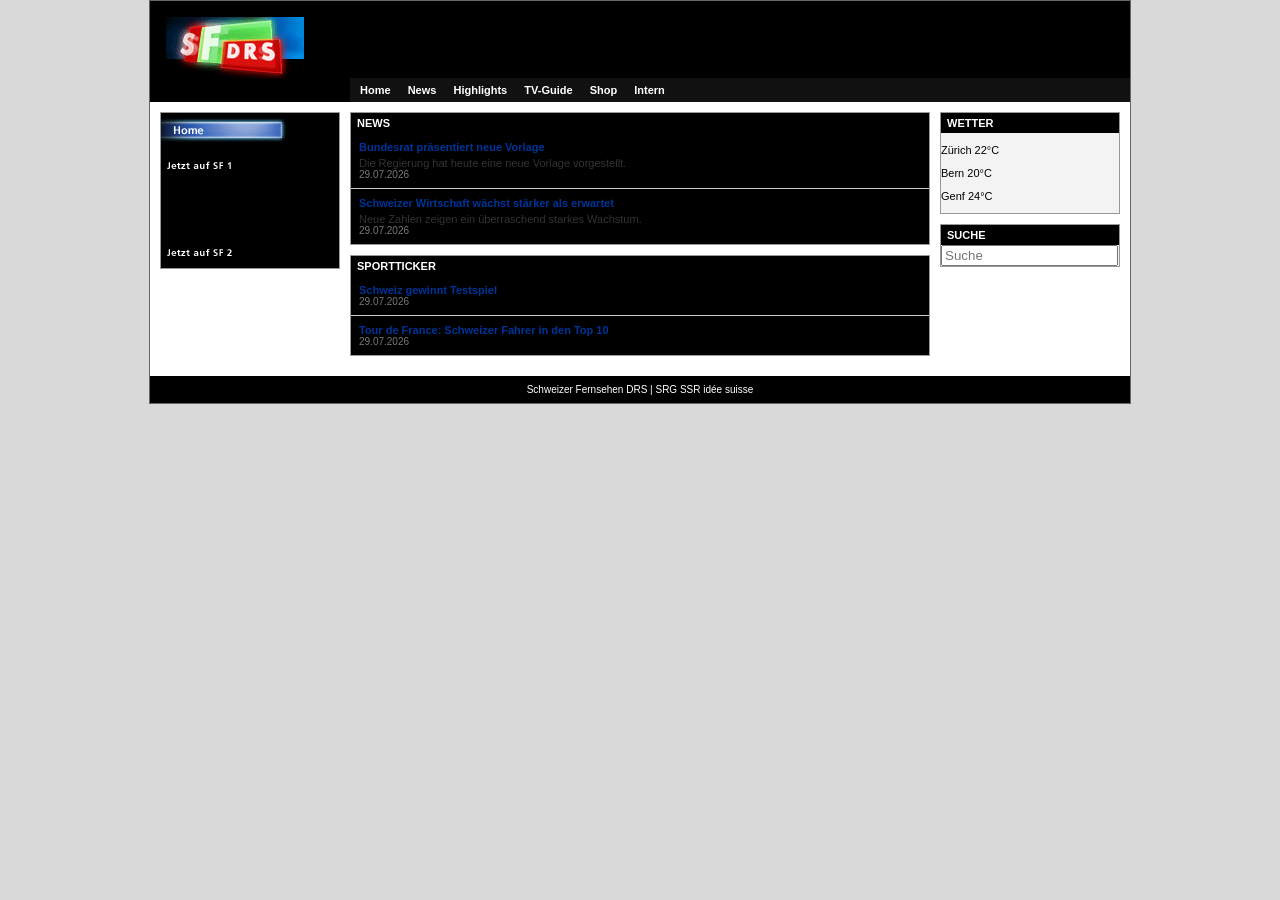
==== index.html @ b804f4bf "Add files via upload Initial upload" ====
<!DOCTYPE html>
<html lang="de">

<head>
	<meta charset="UTF-8">
	<title>SF DRS</title>
	<link rel="stylesheet" href="css/style.css">
</head>

<body>
	<div id="page">
		<header id="header">
			<div id="logo"><img src="images/logo.gif" alt="SF DRS"></div>
			<nav id="topnav">
				<a href="index.html">Home</a>
				<a href="news.html">News</a>
				<a href="highlights.html">Highlights</a>
				<a href="tv-guide.html">TV-Guide</a>
				<a href="#">Shop</a>
				<a href="#">Intern</a>
			</nav>
		</header>
		<div id="content">
			<aside id="left">
				<div class="sidebar-box" id="left-sidbar-box">
					<img src="images/home.gif" alt="HOME" height="31" width="138">
					<div class="box-title"><img src="images/sf1.gif" alt="Jetzt auf SF1"></div>
					<ul>
						<li>Schweiz aktuell</li>
						<li>Tagesschau</li>
						<li>10 vor 10</li>
						<li>Sport</li>
					</ul>
					<div class="box-title"><img src="images/sf2.gif" alt="Jetzt auf SF2"></div>
				</div>
			</aside>
			<main id="center">
				<div class="news-box">
					<div class="box-title">NEWS</div>
					<div id="news-container"></div>
				</div>
				<div class="news-box">
					<div class="box-title">SPORTTICKER</div>
					<div id="sport-container"></div>
				</div>
			</main>
			<aside id="right">
				<div class="sidebar-box">
					<div class="box-title">WETTER</div>
					<p>Zürich 22°C</p>
					<p>Bern 20°C</p>
					<p>Genf 24°C</p>
				</div>
				<div class="sidebar-box">
					<div class="box-title">SUCHE</div>
					<input type="text" placeholder="Suche">
				</div>
			</aside>
		</div>
		<footer id="footer"> Schweizer Fernsehen DRS | SRG SSR idée suisse </footer>
	</div>
	<script src="js/app.js"></script>
</body>

</html>
---- css/style.css ----
body {
  background: #d9d9d9;
  font-family: Verdana, Arial, sans-serif;
  font-size: 11px;
  margin: 0;
}

#page {
  width: 980px;
  margin: 0 auto;
  background: #fff;
  border: 1px solid #666;
}

#header {
  background: #000;
  color: #fff;
  display:grid;
  grid-template-columns:200px 1fr;
  align-items:end;
}

#logo {
  font-size: 28px;
  font-weight: bold;
  padding: 16px;
}

#topnav {
  background: #111;
  padding: 6px 10px;
}

#topnav a {
  color: #fff;
  text-decoration: none;
  margin-right: 14px;
  font-weight: bold;
  
}

#content {
  display: grid;
  grid-template-columns: 180px 1fr 180px;
  gap: 10px;
  padding: 10px;
}

#left-sidbar-box{
  background: #000;
}

.box-title {
  background: #000;
  color: #fff;
  padding: 4px 6px;
  font-weight: bold;
}

.sidebar-box,
.news-box {
  border: 1px solid #999;
  margin-bottom: 10px;
  background: #000;
}

.sidebar-box {
  background: #f3f3f3;
}

.sidebar-box ul {
  margin: 0;
  padding: 8px 18px;
}

.news-item {
  padding: 8px;
  border-bottom: 1px solid #ccc;
}

.news-item:last-child {
  border-bottom: none;
}

.news-item a {
  color: #003399;
  text-decoration: none;
  font-weight: bold;
}

.news-item a:hover {
  text-decoration: underline;
}

.news-summary {
  margin-top: 4px;
  color: #333;
}

.news-date {
  color: #777;
  font-size: 10px;
}

#footer {
  background: #000;
  color: #fff;
  text-align: center;
  padding: 8px;
  font-size: 10px;
}
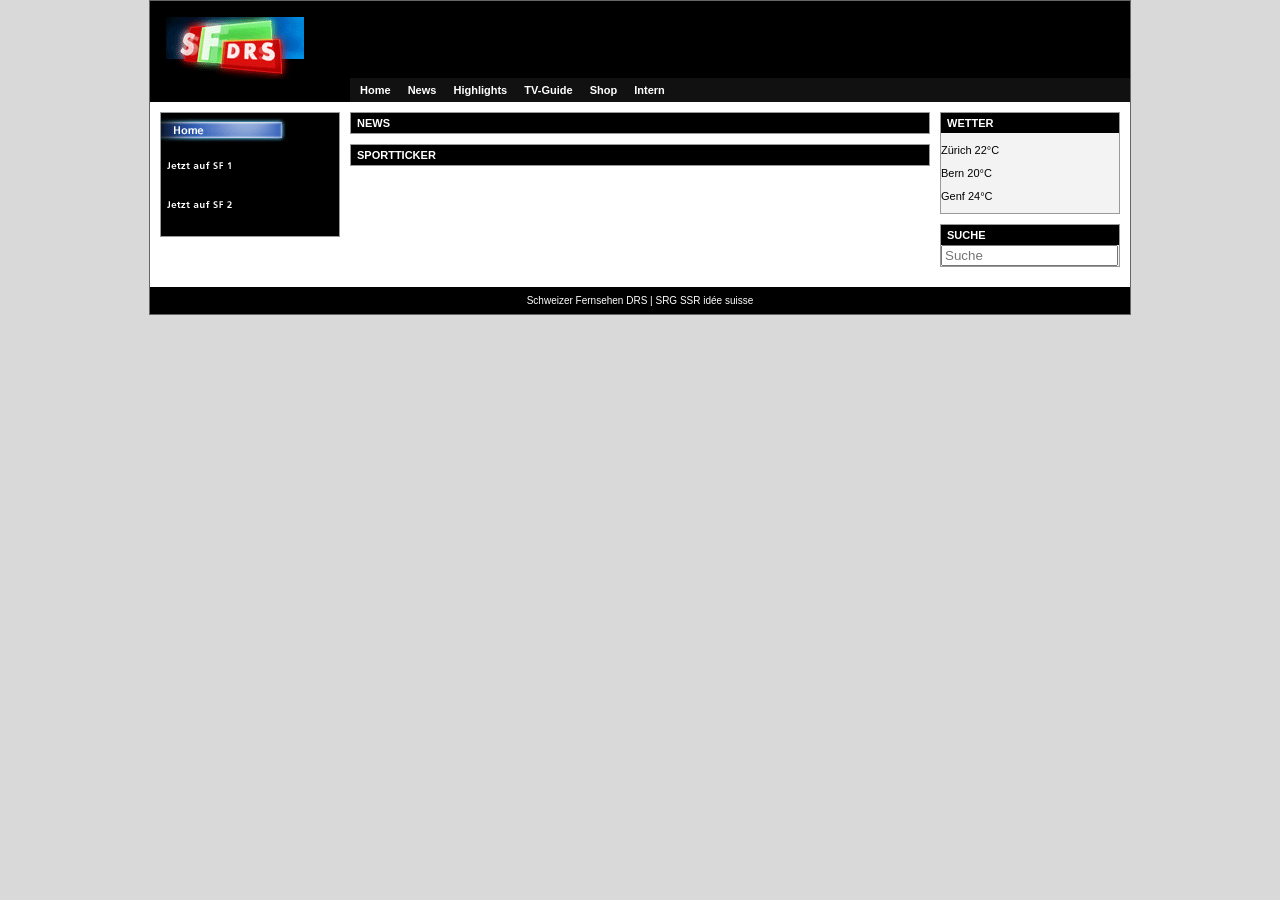
==== commit 7d0bf172: "New upload" ====
--- a/index.html
+++ b/index.html
@@ -24,14 +24,14 @@
 			<aside id="left">
 				<div class="sidebar-box" id="left-sidbar-box">
 					<img src="images/home.gif" alt="HOME" height="31" width="138">
-					<div class="box-title"><img src="images/sf1.gif" alt="Jetzt auf SF1"></div>
-					<ul>
-						<li>Schweiz aktuell</li>
-						<li>Tagesschau</li>
-						<li>10 vor 10</li>
-						<li>Sport</li>
-					</ul>
-					<div class="box-title"><img src="images/sf2.gif" alt="Jetzt auf SF2"></div>
+					<div class="box-title">
+						<img src="images/sf1.gif" alt="Jetzt auf SF1">
+					</div>
+					<ul id="sf1-container"></ul>
+					<div class="box-title">
+						<img src="images/sf2.gif" alt="Jetzt auf SF2">
+					</div>
+					<ul id="sf2-container"></ul>
 				</div>
 			</aside>
 			<main id="center">
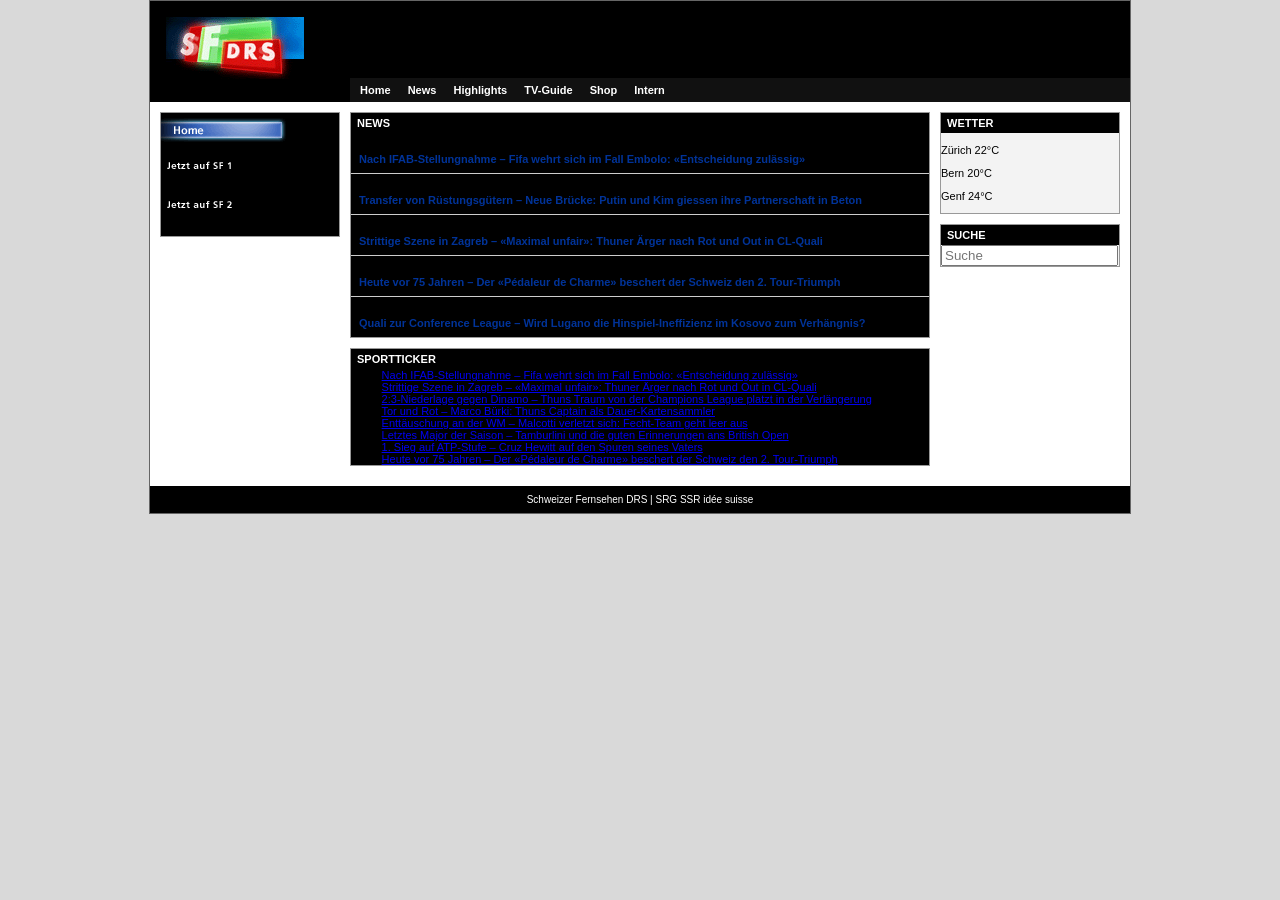
==== commit a76099e3: "Update index.html" ====
--- a/index.html
+++ b/index.html
@@ -61,5 +61,12 @@
 	</div>
 	<script src="js/app.js"></script>
 </body>
-
-</html>+<script>
+	document.addEventListener("DOMContentLoaded", () => {
+	    loadNews();
+	    loadSport();
+	    loadWeather();
+	    loadTVGuide();
+	});
+</script>
+</html>
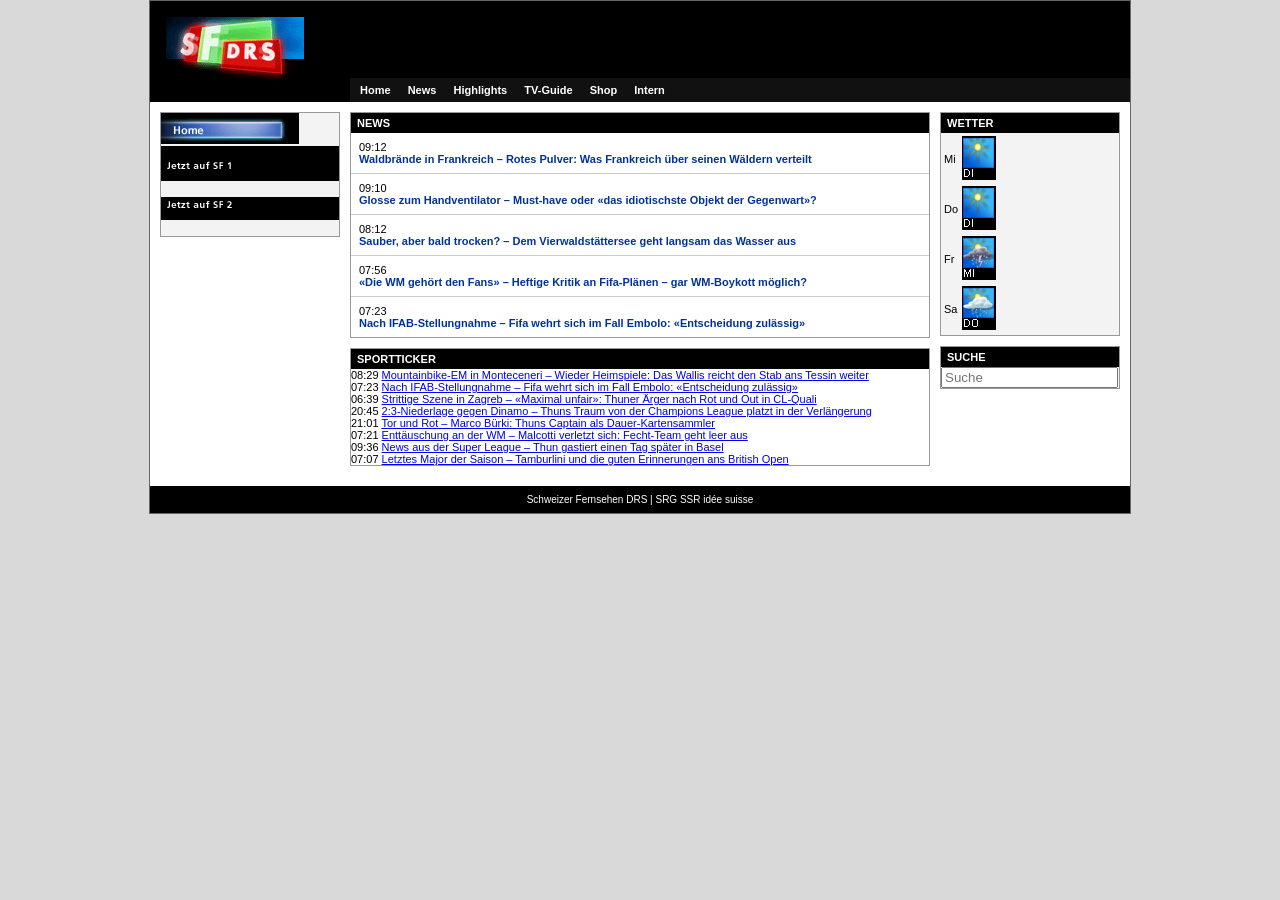
==== commit 05ca995d: "dynamic data" ====
--- a/index.html
+++ b/index.html
@@ -22,16 +22,20 @@
 		</header>
 		<div id="content">
 			<aside id="left">
-				<div class="sidebar-box" id="left-sidbar-box">
+				<div class="sidebar-box" id="left-sidebar-box">
+
 					<img src="images/home.gif" alt="HOME" height="31" width="138">
+
 					<div class="box-title">
 						<img src="images/sf1.gif" alt="Jetzt auf SF1">
 					</div>
 					<ul id="sf1-container"></ul>
+
 					<div class="box-title">
 						<img src="images/sf2.gif" alt="Jetzt auf SF2">
 					</div>
 					<ul id="sf2-container"></ul>
+
 				</div>
 			</aside>
 			<main id="center">
@@ -47,9 +51,7 @@
 			<aside id="right">
 				<div class="sidebar-box">
 					<div class="box-title">WETTER</div>
-					<p>Zürich 22°C</p>
-					<p>Bern 20°C</p>
-					<p>Genf 24°C</p>
+					<div id="weather-container"></div>
 				</div>
 				<div class="sidebar-box">
 					<div class="box-title">SUCHE</div>
@@ -63,10 +65,11 @@
 </body>
 <script>
 	document.addEventListener("DOMContentLoaded", () => {
-	    loadNews();
-	    loadSport();
-	    loadWeather();
-	    loadTVGuide();
+		loadNews();
+		loadSport();
+		loadWeather();
+		loadTVGuide();
 	});
 </script>
-</html>
+
+</html>
--- a/css/style.css
+++ b/css/style.css
@@ -61,7 +61,7 @@
 .news-box {
   border: 1px solid #999;
   margin-bottom: 10px;
-  background: #000;
+  
 }
 
 .sidebar-box {
